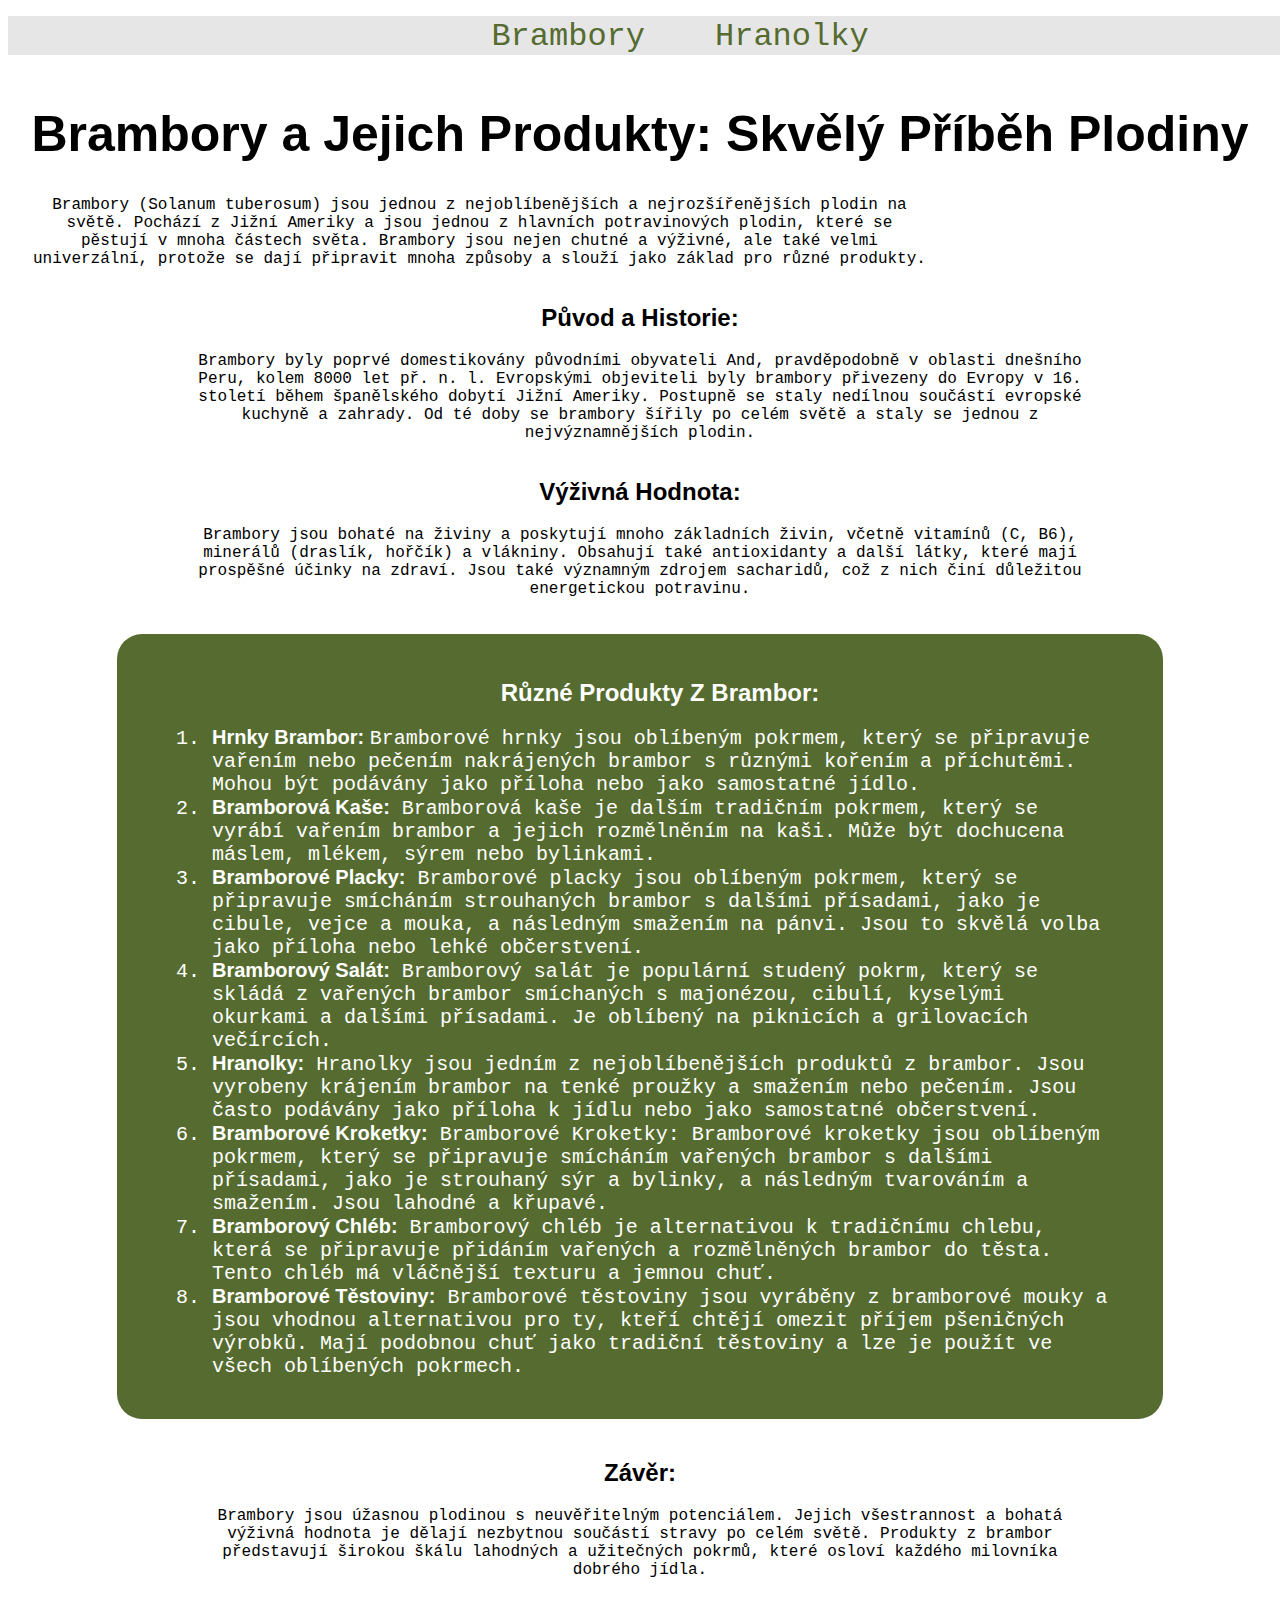
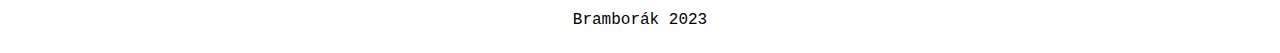
==== index.html @ 83aa2b60 "get brambored" ====
<!DOCTYPE html>
<html lang="en">
<head>
    <meta charset="UTF-8">
    <meta name="viewport" content="width=device-width, initial-scale=1.0">
    <link rel="stylesheet" href="./style.css">
    <title>Brambory</title>
</head>
<body>
    <menu>
    <li><a href="./index.html">Brambory</a></li>
    <li><a href="./hranolky.html">Hranolky</a></li>
    </menu>
    <article>
    <section>
    <h1>
        Brambory a Jejich Produkty: Skvělý Příběh Plodiny
    </h1>
    <p>
        Brambory (Solanum tuberosum) jsou jednou z nejoblíbenějších a nejrozšířenějších plodin na světě. Pochází z Jižní Ameriky a jsou jednou z hlavních potravinových plodin, které se pěstují v mnoha částech světa. Brambory jsou nejen chutné a výživné, ale také velmi univerzální, protože se dají připravit mnoha způsoby a slouží jako základ pro různé produkty.
    </p>
    </section>
    <section>
    <h2>Původ a Historie:</h2>
    <p>
        Brambory byly poprvé domestikovány původními obyvateli And, pravděpodobně v oblasti dnešního Peru, kolem 8000 let př. n. l. Evropskými objeviteli byly brambory přivezeny do Evropy v 16. století během španělského dobytí Jižní Ameriky. Postupně se staly nedílnou součástí evropské kuchyně a zahrady. Od té doby se brambory šířily po celém světě a staly se jednou z nejvýznamnějších plodin.
    </p>
    </section>
    <section>
    <h2>Výživná Hodnota:</h2>
    <p>
        Brambory jsou bohaté na živiny a poskytují mnoho základních živin, včetně vitamínů (C, B6), minerálů (draslík, hořčík) a vlákniny. Obsahují také antioxidanty a další látky, které mají prospěšné účinky na zdraví. Jsou také významným zdrojem sacharidů, což z nich činí důležitou energetickou potravinu.
    </p>
    </section>
    <section id="seznam">
    <ol>
    <h2>Různé Produkty Z Brambor:</h2>
    <li><strong>Hrnky Brambor: </strong>Bramborové hrnky jsou oblíbeným pokrmem, který se připravuje vařením nebo pečením nakrájených brambor s různými kořením a příchutěmi. Mohou být podávány jako příloha nebo jako samostatné jídlo.</li>
    <li><strong>Bramborová Kaše:</strong> Bramborová kaše je dalším tradičním pokrmem, který se vyrábí vařením brambor a jejich rozmělněním na kaši. Může být dochucena máslem, mlékem, sýrem nebo bylinkami.</li>
    <li><strong>Bramborové Placky:</strong> Bramborové placky jsou oblíbeným pokrmem, který se připravuje smícháním strouhaných brambor s dalšími přísadami, jako je cibule, vejce a mouka, a následným smažením na pánvi. Jsou to skvělá volba jako příloha nebo lehké občerstvení.</li>
    <li><strong>Bramborový Salát:</strong> Bramborový salát je populární studený pokrm, který se skládá z vařených brambor smíchaných s majonézou, cibulí, kyselými okurkami a dalšími přísadami. Je oblíbený na piknicích a grilovacích večírcích.</li>
    <li><strong>Hranolky:</strong> Hranolky jsou jedním z nejoblíbenějších produktů z brambor. Jsou vyrobeny krájením brambor na tenké proužky a smažením nebo pečením. Jsou často podávány jako příloha k jídlu nebo jako samostatné občerstvení.</li>
    <li><strong>Bramborové Kroketky:</strong> Bramborové Kroketky: Bramborové kroketky jsou oblíbeným pokrmem, který se připravuje smícháním vařených brambor s dalšími přísadami, jako je strouhaný sýr a bylinky, a následným tvarováním a smažením. Jsou lahodné a křupavé.</li>
    <li><strong>Bramborový Chléb:</strong> Bramborový chléb je alternativou k tradičnímu chlebu, která se připravuje přidáním vařených a rozmělněných brambor do těsta. Tento chléb má vláčnější texturu a jemnou chuť.</li>
    <li><strong>Bramborové Těstoviny:</strong> Bramborové těstoviny jsou vyráběny z bramborové mouky a jsou vhodnou alternativou pro ty, kteří chtějí omezit příjem pšeničných výrobků. Mají podobnou chuť jako tradiční těstoviny a lze je použít ve všech oblíbených pokrmech.</li>
    </ol>
    </section>
    <section>
    <h2>Závěr:</h2>
    <p>
        Brambory jsou úžasnou plodinou s neuvěřitelným potenciálem. Jejich všestrannost a bohatá výživná hodnota je dělají nezbytnou součástí stravy po celém světě. Produkty z brambor představují širokou škálu lahodných a užitečných pokrmů, které osloví každého milovníka dobrého jídla.
    </p>
    </section>
    </article>
    <footer>
        <p>Bramborák 2023</p>
    </footer>
</body>
</html>
---- style.css ----
menu{
    display: flex;
    list-style: none;
    width: 100%;
    justify-content: center;
    align-items: center;
    background-color: rgb(230, 230, 230);
}
article{
    display: flex;
    justify-content: center;
    flex-wrap: wrap;
}
li{
    font-size:  xx-large;
    margin-left: 30px;
    margin-right: 30px;
    height: 100%;
}
a{
    text-decoration: none;
    color: darkolivegreen;
    font-family: 'Courier New', Courier, monospace;
    height: 100%;
    padding: 5px;
}
a:hover{
    background-color: rgb(190, 190, 190)
}
p{
    font-family: 'Courier New', Courier, monospace;
    width: 70vw;
    text-align: center;
}
h2{
    text-align: center;
    font-family: Arial, Helvetica, sans-serif;
}
h1{
    text-align: center;
    font-family: Arial, Helvetica, sans-serif;
    font-size: 50px
}
ol li{
    width: 70vw;
    font-family: 'Courier New', Courier, monospace;
    font-size: 20px
}
strong{
    font-family: Arial, Helvetica, sans-serif;
}
#seznam{
    background-color: darkolivegreen;
    border-radius: 25px;
    color: white;
    margin-top: 20px;
    margin-bottom: 20px;
    padding: 25px;
}
img{
    height: 300px;
    margin: 20px;
}
footer{
    display: flex;
    justify-content: center;
}
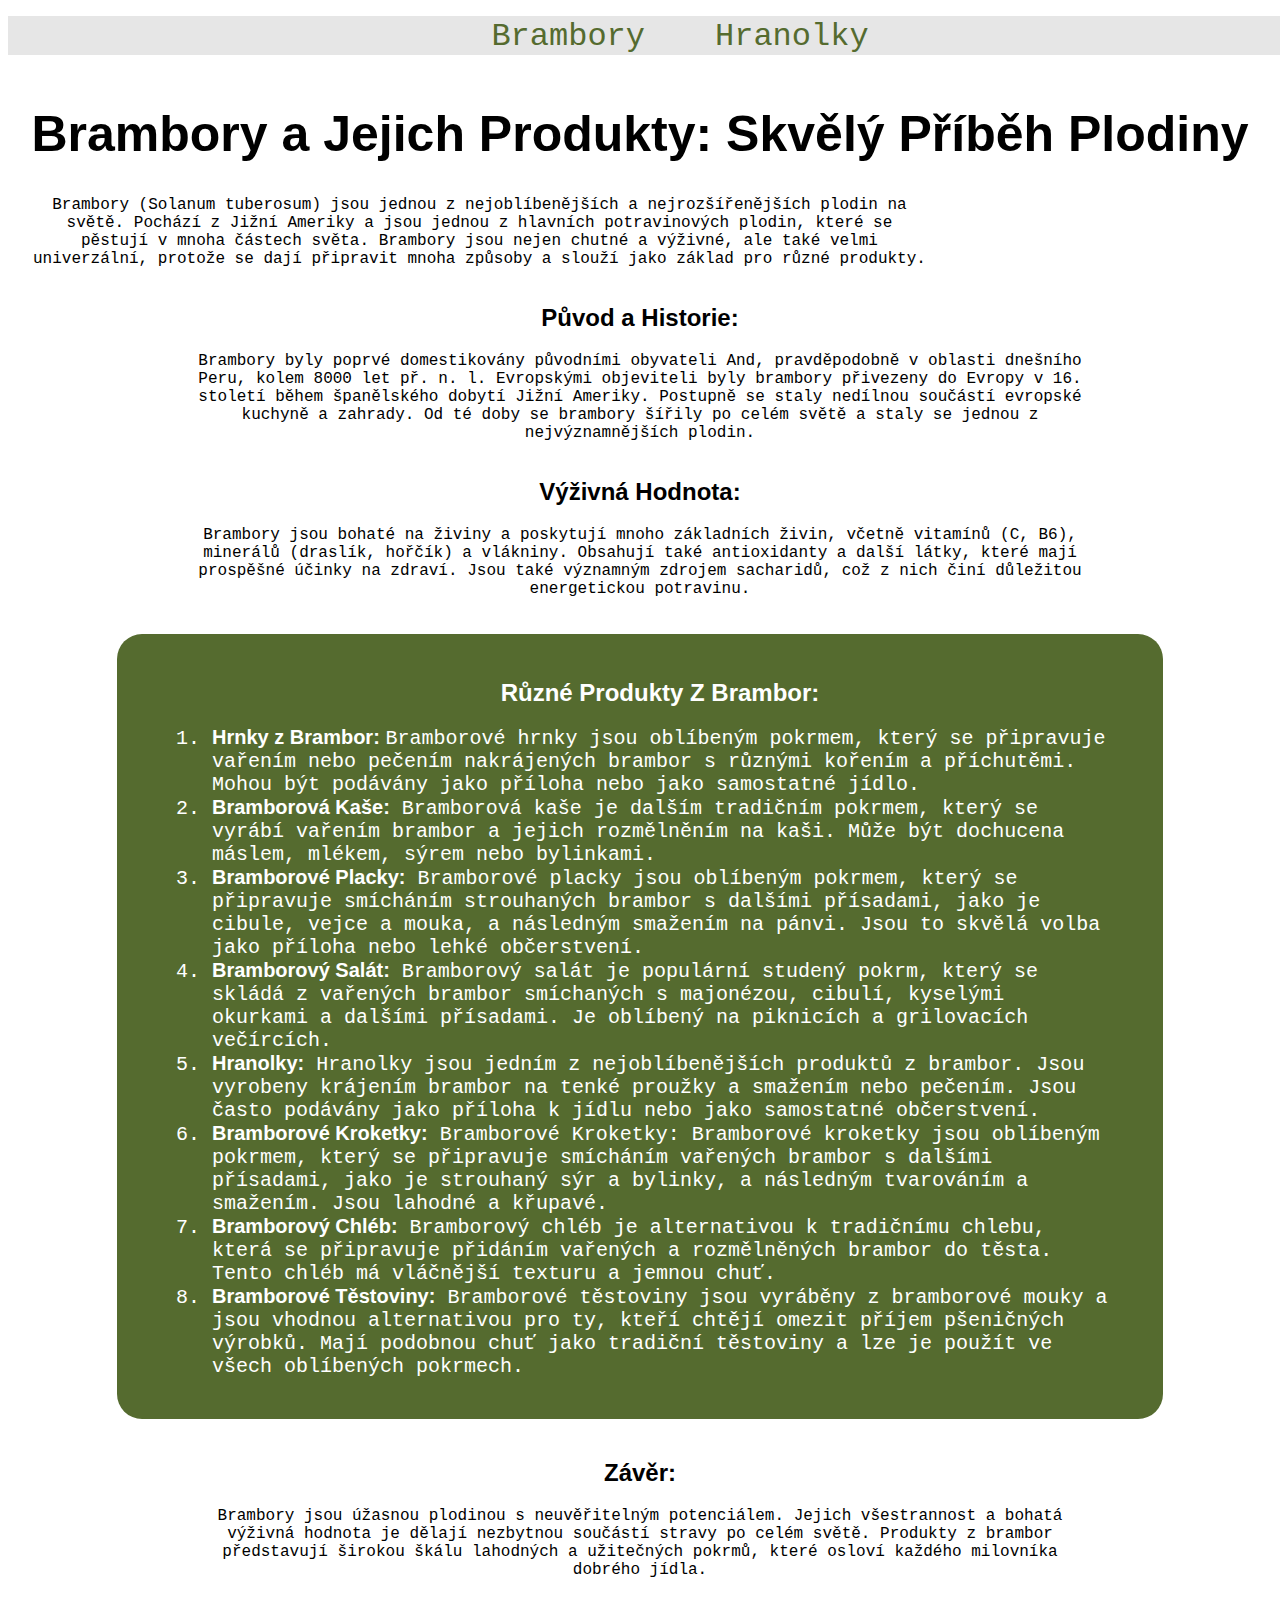
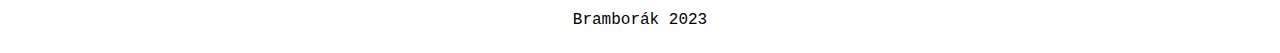
==== commit 7dfbd537: "get brambored 2" ====
--- a/index.html
+++ b/index.html
@@ -35,7 +35,7 @@
     <section id="seznam">
     <ol>
     <h2>Různé Produkty Z Brambor:</h2>
-    <li><strong>Hrnky Brambor: </strong>Bramborové hrnky jsou oblíbeným pokrmem, který se připravuje vařením nebo pečením nakrájených brambor s různými kořením a příchutěmi. Mohou být podávány jako příloha nebo jako samostatné jídlo.</li>
+    <li><strong>Hrnky z Brambor: </strong>Bramborové hrnky jsou oblíbeným pokrmem, který se připravuje vařením nebo pečením nakrájených brambor s různými kořením a příchutěmi. Mohou být podávány jako příloha nebo jako samostatné jídlo.</li>
     <li><strong>Bramborová Kaše:</strong> Bramborová kaše je dalším tradičním pokrmem, který se vyrábí vařením brambor a jejich rozmělněním na kaši. Může být dochucena máslem, mlékem, sýrem nebo bylinkami.</li>
     <li><strong>Bramborové Placky:</strong> Bramborové placky jsou oblíbeným pokrmem, který se připravuje smícháním strouhaných brambor s dalšími přísadami, jako je cibule, vejce a mouka, a následným smažením na pánvi. Jsou to skvělá volba jako příloha nebo lehké občerstvení.</li>
     <li><strong>Bramborový Salát:</strong> Bramborový salát je populární studený pokrm, který se skládá z vařených brambor smíchaných s majonézou, cibulí, kyselými okurkami a dalšími přísadami. Je oblíbený na piknicích a grilovacích večírcích.</li>
